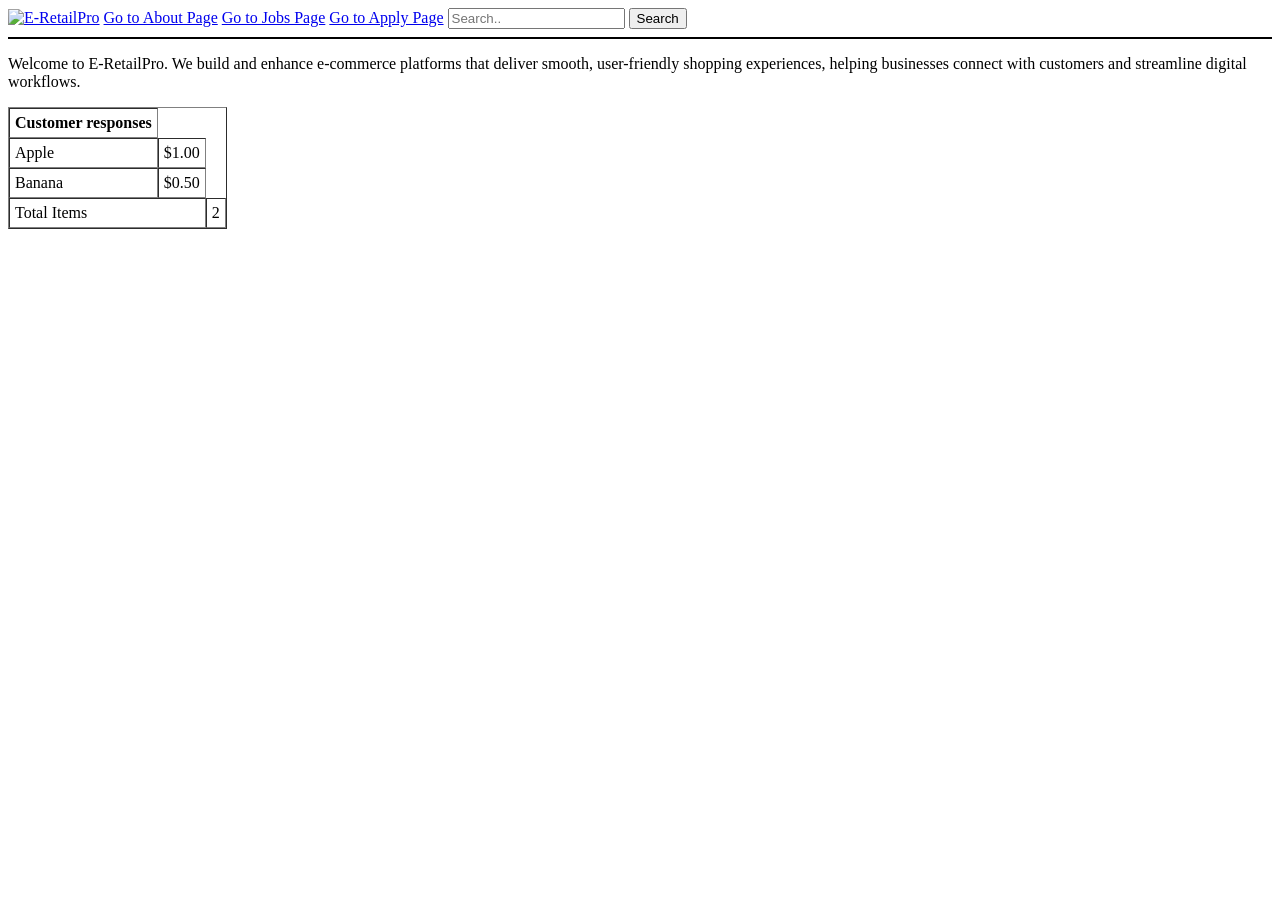
==== Index.html @ 5ef531db "Basic index page" ====
<!DOCTYPE html>
<html lang="en">

<head>
  <link rel="stylesheet" href="styles/Index.css" />
</head>

<div>
<a href="Images/Logo.png">  <img src="images/Logo.png" alt="E-RetailPro" /></a>
<a href="about.html">Go to About Page</a>
<a href="Jobs.html">Go to Jobs Page</a>
<a href="Apply.html">Go to Apply Page</a>
<input type="text" placeholder="Search..">
<button type="submit">Search</button>
</div>

<hr style="border: none; height: 2px; background-color: black; width: 100%;">

<p>
Welcome to E-RetailPro. 
We build and enhance e-commerce platforms that deliver smooth, user-friendly shopping experiences, 
helping businesses connect with customers and streamline digital workflows.
</p>

<table border="1" cellpadding="5" cellspacing="0">
  <tr>
    <th>Customer responses</th>
  </tr>

  <tr>
    <!-- Rowspan: Merges 2 rows vertically -->
    <td>Apple</td>
    <td>$1.00</td>
  </tr>
  <tr>
    <td>Banana</td>
    <td>$0.50</td>
  </tr>
  <tr>
    <!-- Colspan: Merges 2 columns horizontally -->
    <td colspan="2">Total Items</td>
    <td>2</td>
  </tr>
</table>
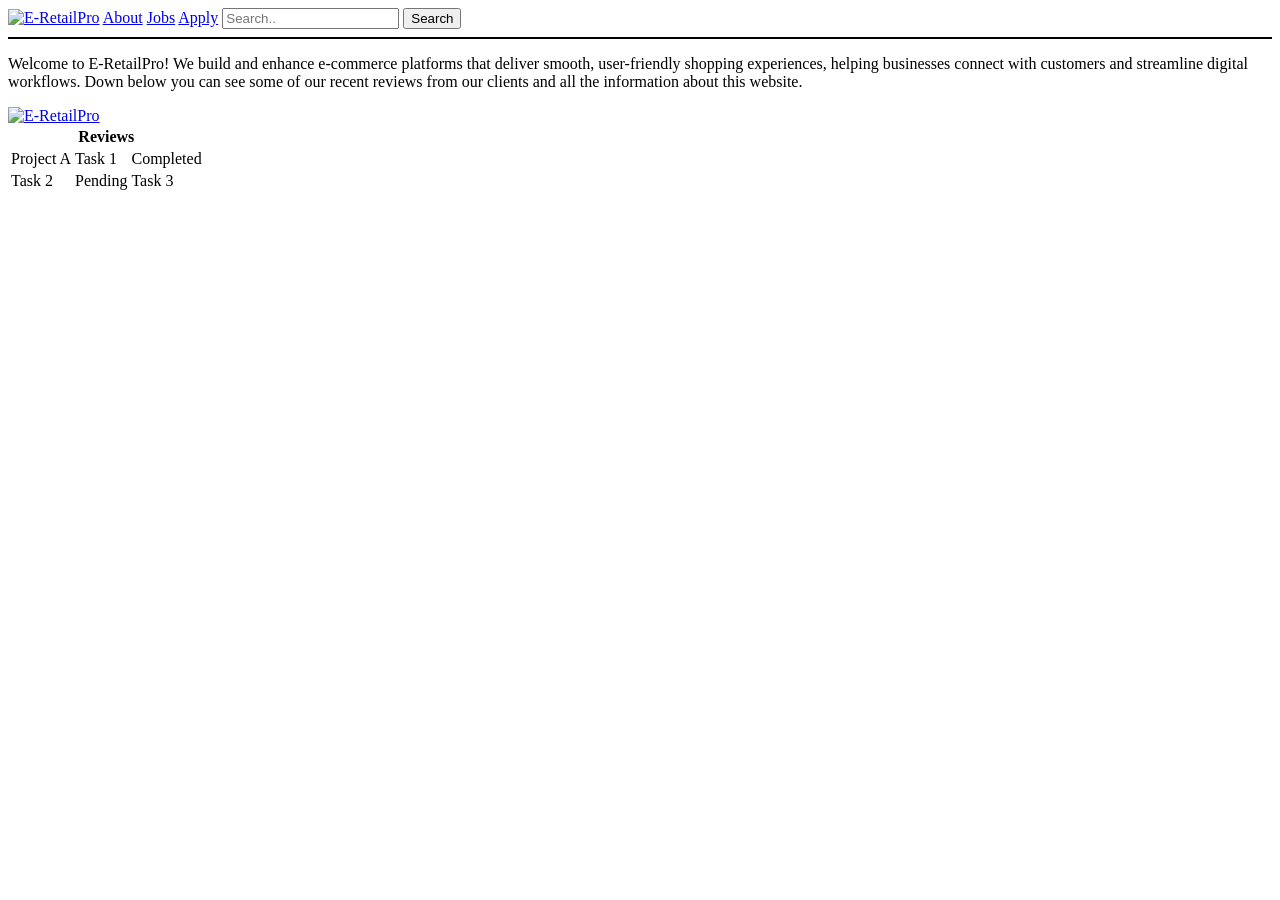
==== commit dfbfb06b: "index page update added more css to the page added table using cell merging" ====
--- a/Index.html
+++ b/Index.html
@@ -7,39 +7,38 @@
 
 <div>
 <a href="Images/Logo.png">  <img src="images/Logo.png" alt="E-RetailPro" /></a>
-<a href="about.html">Go to About Page</a>
-<a href="Jobs.html">Go to Jobs Page</a>
-<a href="Apply.html">Go to Apply Page</a>
+<a href="about.html">About</a>
+<a href="Jobs.html">Jobs</a>
+<a href="Apply.html">Apply</a>
 <input type="text" placeholder="Search..">
 <button type="submit">Search</button>
+<hr style="border: none; height: 2px; background-color: black; width: 100%;">
 </div>
 
-<hr style="border: none; height: 2px; background-color: black; width: 100%;">
+<div class="content">
+<p>
+Welcome to E-RetailPro! 
+We build and enhance e-commerce platforms that deliver smooth, user-friendly shopping experiences, 
+helping businesses connect with customers and streamline digital workflows. Down below you can see
+some of our recent reviews from our clients and all the information about this website.
+</p>
+<a href="Images/SingleLogo.png">  <img src="images/SingleLogo.png" alt="E-RetailPro" /></a>
+</div>
 
-<p>
-Welcome to E-RetailPro. 
-We build and enhance e-commerce platforms that deliver smooth, user-friendly shopping experiences, 
-helping businesses connect with customers and streamline digital workflows.
-</p>
-
-<table border="1" cellpadding="5" cellspacing="0">
+<table>
   <tr>
-    <th>Customer responses</th>
-  </tr>
-
-  <tr>
-    <!-- Rowspan: Merges 2 rows vertically -->
-    <td>Apple</td>
-    <td>$1.00</td>
+    <th colspan="3">Reviews</th>
   </tr>
   <tr>
-    <td>Banana</td>
-    <td>$0.50</td>
+    <td>Project A</td>
+    <td>Task 1</td>
+    <td>Completed</td>
   </tr>
   <tr>
-    <!-- Colspan: Merges 2 columns horizontally -->
-    <td colspan="2">Total Items</td>
-    <td>2</td>
+    <td>Task 2</td>
+    <td>Pending</td>
+    <td>Task 3</td>
   </tr>
 </table>
 
+
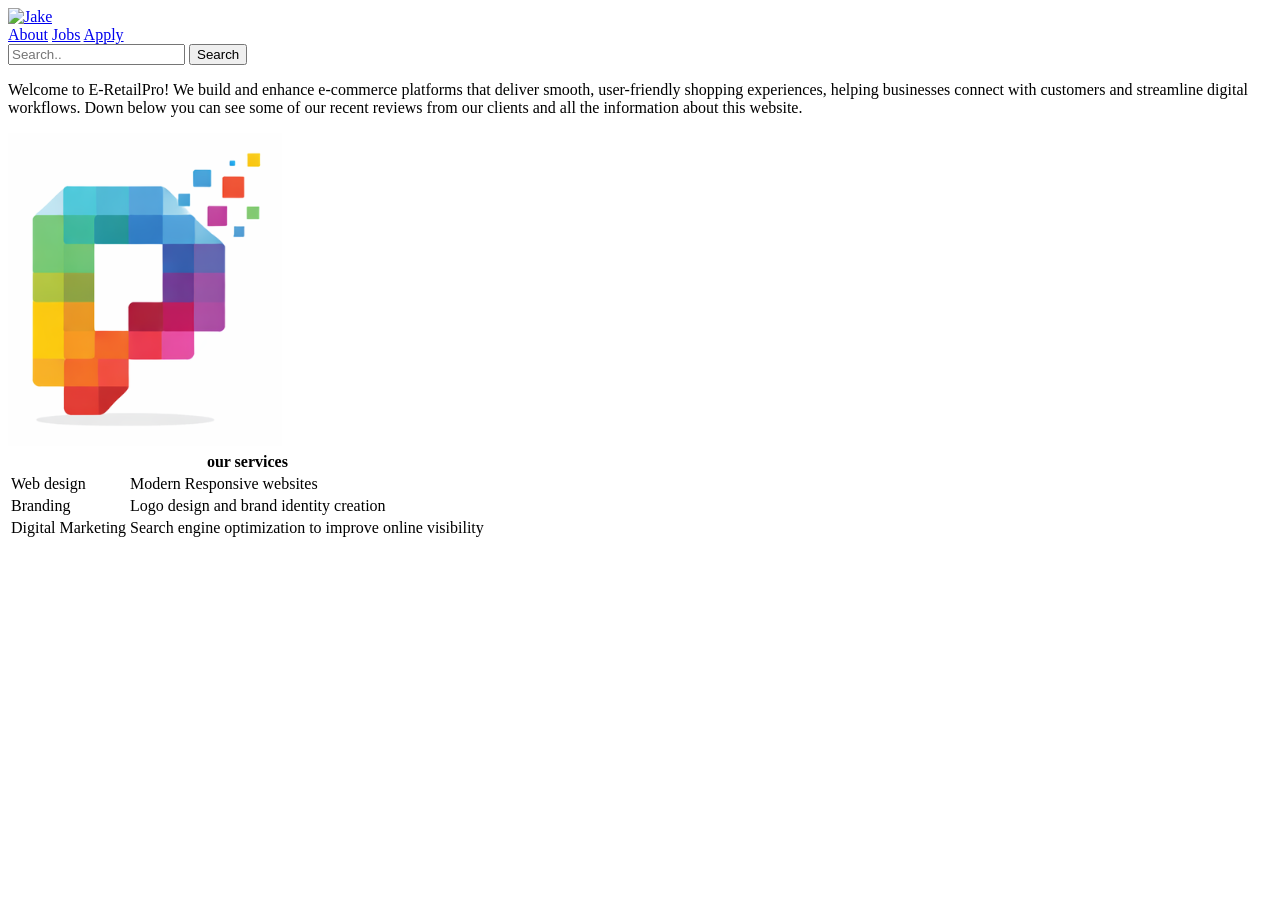
==== commit 3183c407: "index page update 2 added more css" ====
--- a/Index.html
+++ b/Index.html
@@ -5,15 +5,23 @@
   <link rel="stylesheet" href="styles/Index.css" />
 </head>
 
-<div>
-<a href="Images/Logo.png">  <img src="images/Logo.png" alt="E-RetailPro" /></a>
-<a href="about.html">About</a>
-<a href="Jobs.html">Jobs</a>
-<a href="Apply.html">Apply</a>
-<input type="text" placeholder="Search..">
-<button type="submit">Search</button>
-<hr style="border: none; height: 2px; background-color: black; width: 100%;">
-</div>
+<header class="header">
+  <a href="Images/Logo.png">
+    <img src="images/Logo.png" alt="Jake" class="logo" />
+  </a>
+
+  <div class="search-and-nav">
+    <nav class="nav-links">
+      <a href="about.html">About</a>
+      <a href="Jobs.html">Jobs</a>
+      <a href="Apply.html">Apply</a>
+    </nav>
+    <div class="search-bar">
+      <input type="text" placeholder="Search..">
+      <button type="submit">Search</button>
+    </div>
+  </div>
+</header>
 
 <div class="content">
 <p>
@@ -22,23 +30,24 @@
 helping businesses connect with customers and streamline digital workflows. Down below you can see
 some of our recent reviews from our clients and all the information about this website.
 </p>
-<a href="Images/SingleLogo.png">  <img src="images/SingleLogo.png" alt="E-RetailPro" /></a>
+<a href="Images/SingleLogo.png">  <img src="Images/SingleLogo.png" alt="E-RetailPro" /></a>
 </div>
 
 <table>
   <tr>
-    <th colspan="3">Reviews</th>
+    <th colspan="2">our services</th>
   </tr>
   <tr>
-    <td>Project A</td>
-    <td>Task 1</td>
-    <td>Completed</td>
+    <td>Web design</td>
+    <td>Modern Responsive websites</td>
   </tr>
   <tr>
-    <td>Task 2</td>
-    <td>Pending</td>
-    <td>Task 3</td>
+    <td>Branding</td>
+    <td>Logo design and brand identity creation</td>
   </tr>
+  <tr>
+    <td>Digital Marketing</td>
+    <td>Search engine optimization to improve online visibility</td>
 </table>
 
 
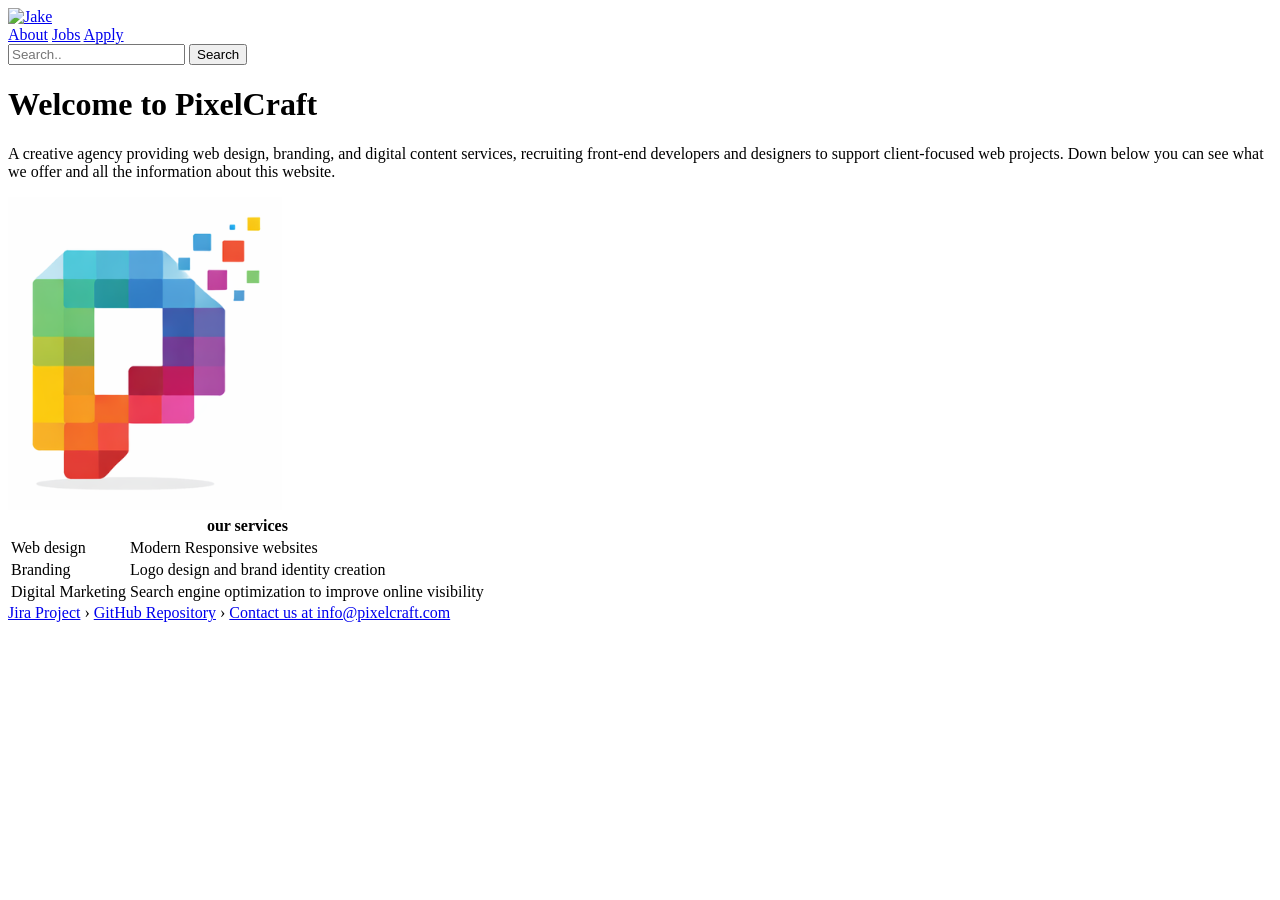
==== commit aef15bf7: "finished index Page added footer added more css" ====
--- a/Index.html
+++ b/Index.html
@@ -24,13 +24,14 @@
 </header>
 
 <div class="content">
+
+<h1>Welcome to PixelCraft</h1>
 <p>
-Welcome to E-RetailPro! 
-We build and enhance e-commerce platforms that deliver smooth, user-friendly shopping experiences, 
-helping businesses connect with customers and streamline digital workflows. Down below you can see
-some of our recent reviews from our clients and all the information about this website.
+A creative agency providing web design, branding, and digital content services, recruiting front‑end developers 
+and designers to support client‑focused web projects. 
+Down below you can see what we offer and all the information about this website.
 </p>
-<a href="Images/SingleLogo.png">  <img src="Images/SingleLogo.png" alt="E-RetailPro" /></a>
+<a href="Images/SingleLogo.png">  <img src="Images/SingleLogo.png" alt="PixelCraft" /></a>
 </div>
 
 <table>
@@ -48,6 +49,16 @@
   <tr>
     <td>Digital Marketing</td>
     <td>Search engine optimization to improve online visibility</td>
+  </tr>
 </table>
 
+<footer class="footer">
+  <div class="footer-left">
+    <a href="https://105676558cos10026.atlassian.net/jira/software/projects/DEV/boards/1">Jira Project</a>
+    <span>›</span>
+    <a href="https://github.com/JakeStahlUNI/COS10026_WebTech_TeamProject">GitHub Repository</a>
+    <span>›</span>
+    <a href="mailto:info@pixelcraft.com">Contact us at info@pixelcraft.com</a>
+  </div>
+</footer>
 
